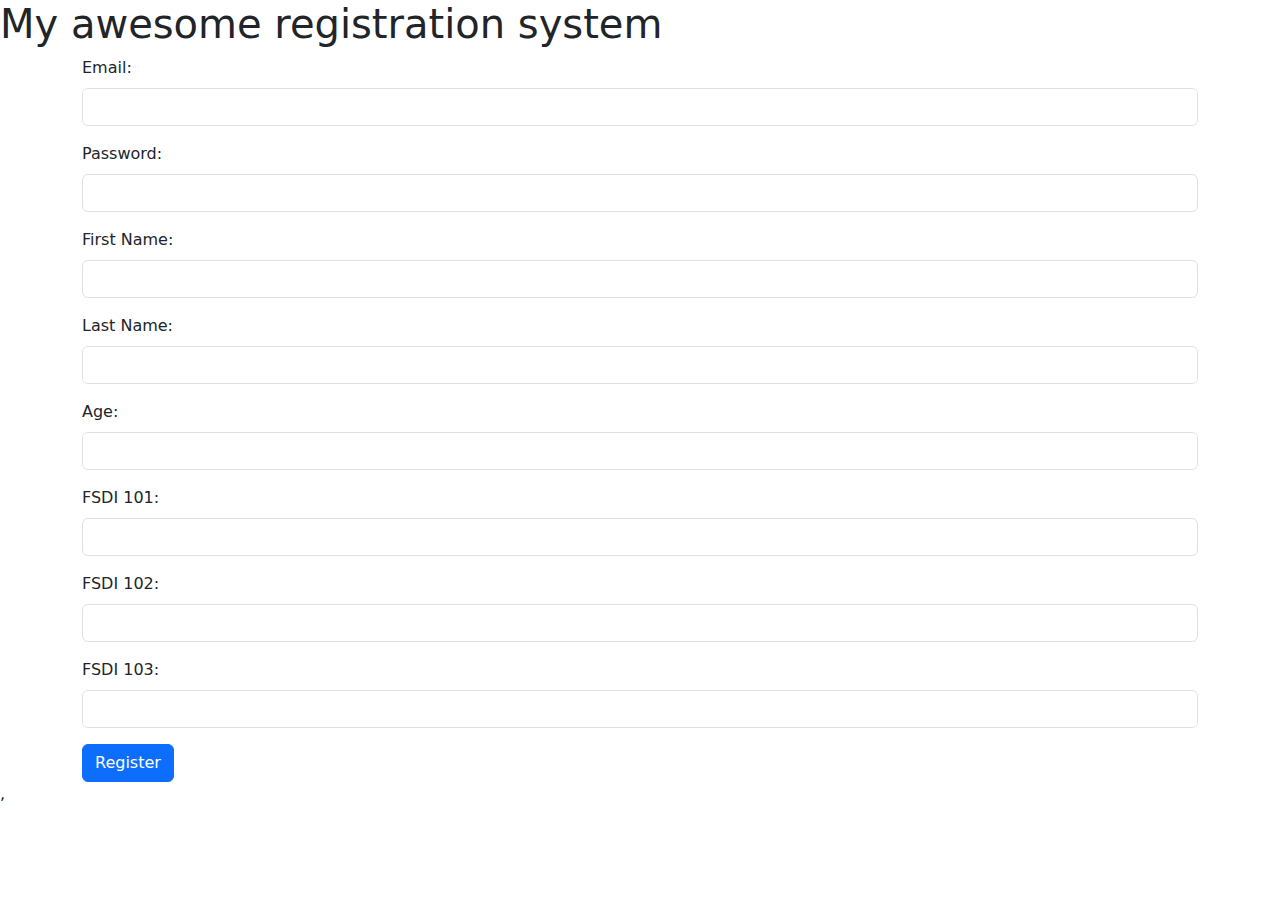
==== register.html @ b37e57f4 "Assignment 1" ====
<!DOCTYPE html>
<html lang="en">
<head>
    <meta charset="UTF-8">
    <meta name="viewport" content="width=device-width, initial-scale=1.0">
    <title>Document</title>
    <!-- bootstrap code  -->
    <link rel="stylesheet" href="https://cdn.jsdelivr.net/npm/bootstrap@5.3.2/dist/css/bootstrap.min.css">
</head>
<body>
    <!-- registration UI -->
    <!-- email, password, first name, last name, age, grade 101, grade 102, grade 103 -->
    <header>
        <h1>My awesome registration system</h1>
    </header>


    <main class="container">
        <div>
            <div class="mb-3">
                <label for="" class="form-label">Email:</label>
                <input type="email" id="txtEmail" class="form-control">
            </div>
            <div class="mb-3">
                <label for="" class="form-label">Password:</label>
                <input type="password" id="txtPass" class="form-control">
            </div>
            <div class="mb-3">
                <label for="" class="form-label">First Name:</label>
                <input type="text" id="txtFName" class="form-control">
            </div>
            <div class="mb-3">
                <label for="" class="form-label">Last Name:</label>
                <input type="text" id="txtLName" class="form-control">
            </div>
            <div class="mb-3">
                <label for="" class="form-label">Age:</label>
                <input type="number" id="txtAge" class="form-control">
            </div>
            <div class="mb-3">
                <label for="" class="form-label">FSDI 101:</label>
                <input type="number" id="txt101" class="form-control">
            </div>
            <div class="mb-3">
                <label for="" class="form-label">FSDI 102:</label>
                <input type="number" id="txt102" class="form-control">
            </div>
            <div class="mb-3">
                <label for="" class="form-label">FSDI 103:</label>
                <input type="number" id="txt103" class="form-control">
            </div>
        </div>
        <div>
            <button class="btn btn-primary" id="registerBtn">Register</button>
        </div>
    </main>
    

    <footer>

    </footer>
    ,<script src="https://code.jquery.com/jquery-3.6.0.min.js"></script>
    <script src="./scripts/registration.js"></script>

</body>
</html>
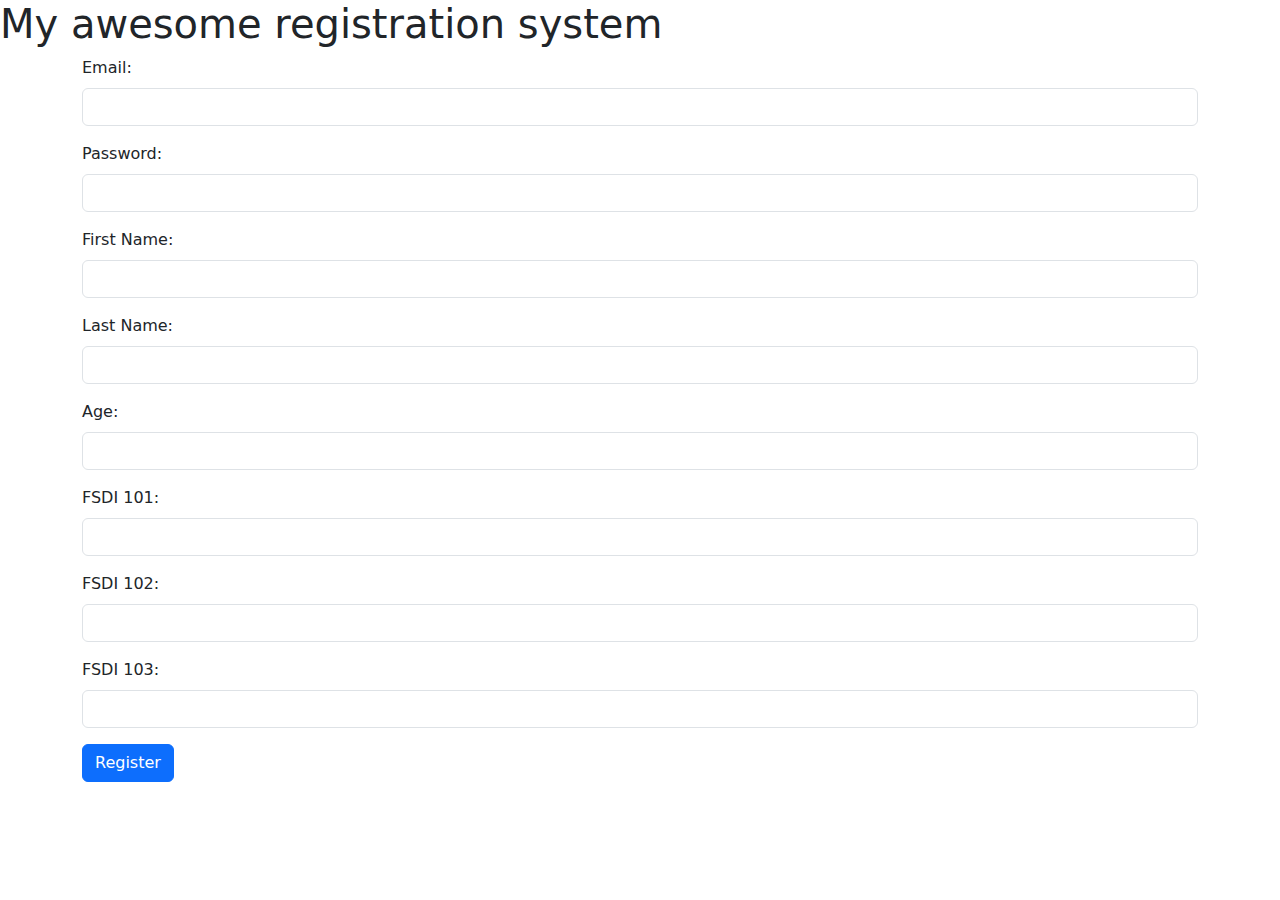
==== commit bb3a5dc6: "Assingment #3" ====
--- a/register.html
+++ b/register.html
@@ -59,7 +59,8 @@
     <footer>
 
     </footer>
-    ,<script src="https://code.jquery.com/jquery-3.6.0.min.js"></script>
+    <script src="https://code.jquery.com/jquery-3.6.0.min.js"></script>
+    <script src="./scripts/storeManager.js"></script>
     <script src="./scripts/registration.js"></script>
 
 </body>
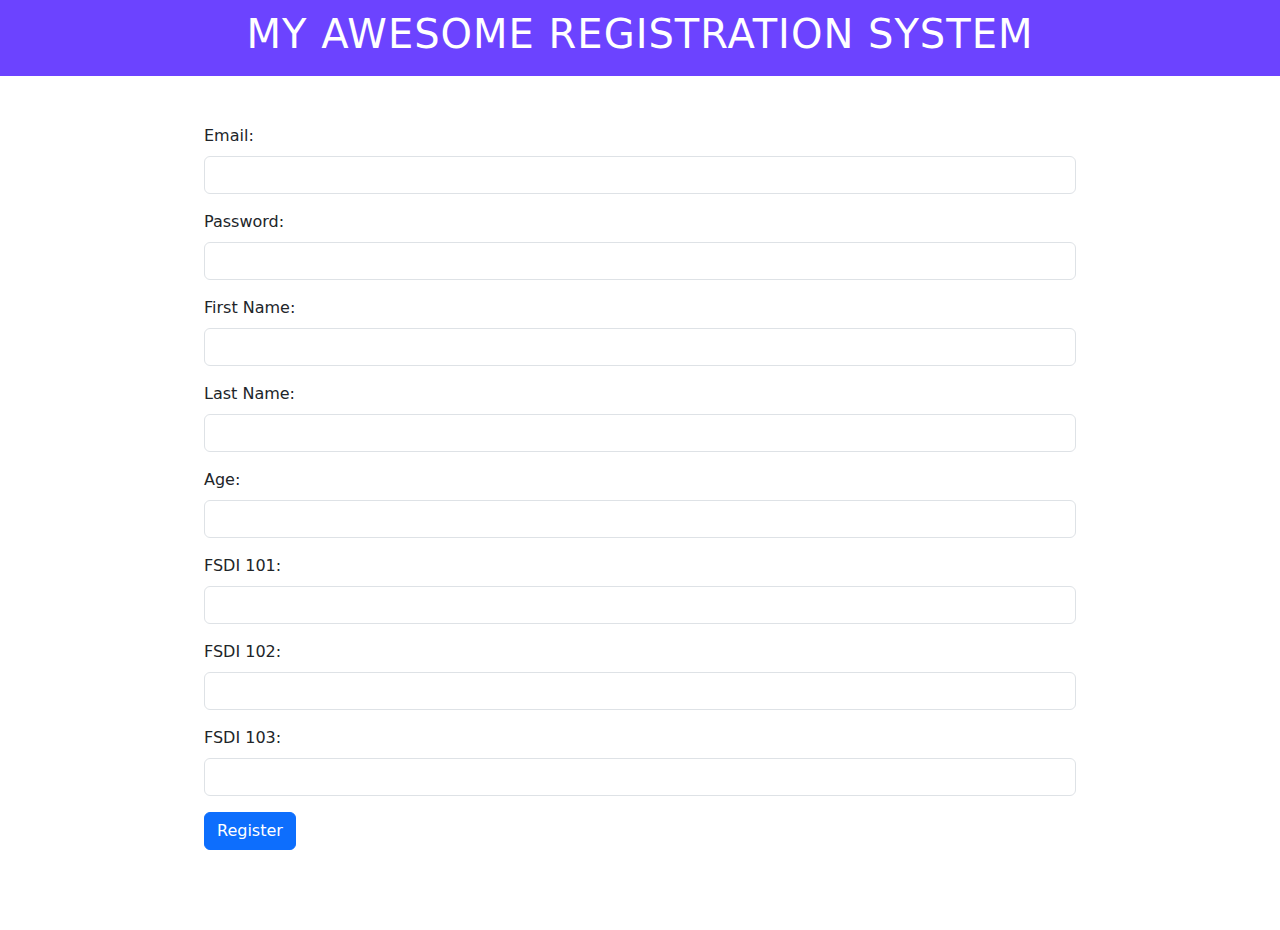
==== commit 3a4ab47e: "working on css and validation" ====
--- a/register.html
+++ b/register.html
@@ -6,11 +6,12 @@
     <title>Document</title>
     <!-- bootstrap code  -->
     <link rel="stylesheet" href="https://cdn.jsdelivr.net/npm/bootstrap@5.3.2/dist/css/bootstrap.min.css">
+    <link rel="stylesheet" href="./styles/styles.css">
 </head>
 <body>
     <!-- registration UI -->
     <!-- email, password, first name, last name, age, grade 101, grade 102, grade 103 -->
-    <header>
+    <header class="site-header">
         <h1>My awesome registration system</h1>
     </header>
 
--- a/styles/styles.css
+++ b/styles/styles.css
@@ -0,0 +1,26 @@
+/* global */
+*{
+    margin: 0;
+    padding: 0;
+}
+
+/* utilities */
+.container{
+    width: 70%;
+    margin-top: 3rem;
+    margin-bottom: 5rem;
+}
+/* .alert-error{
+    background-color: red;
+}; */
+
+/* registration */
+.site-header{
+    background-color: rgba(55, 0, 255, 0.739);
+    text-align: center;
+    padding: 10px;
+    margin-bottom: 5px;
+    color: white;
+    text-transform: uppercase;
+    letter-spacing: 1px;
+}
